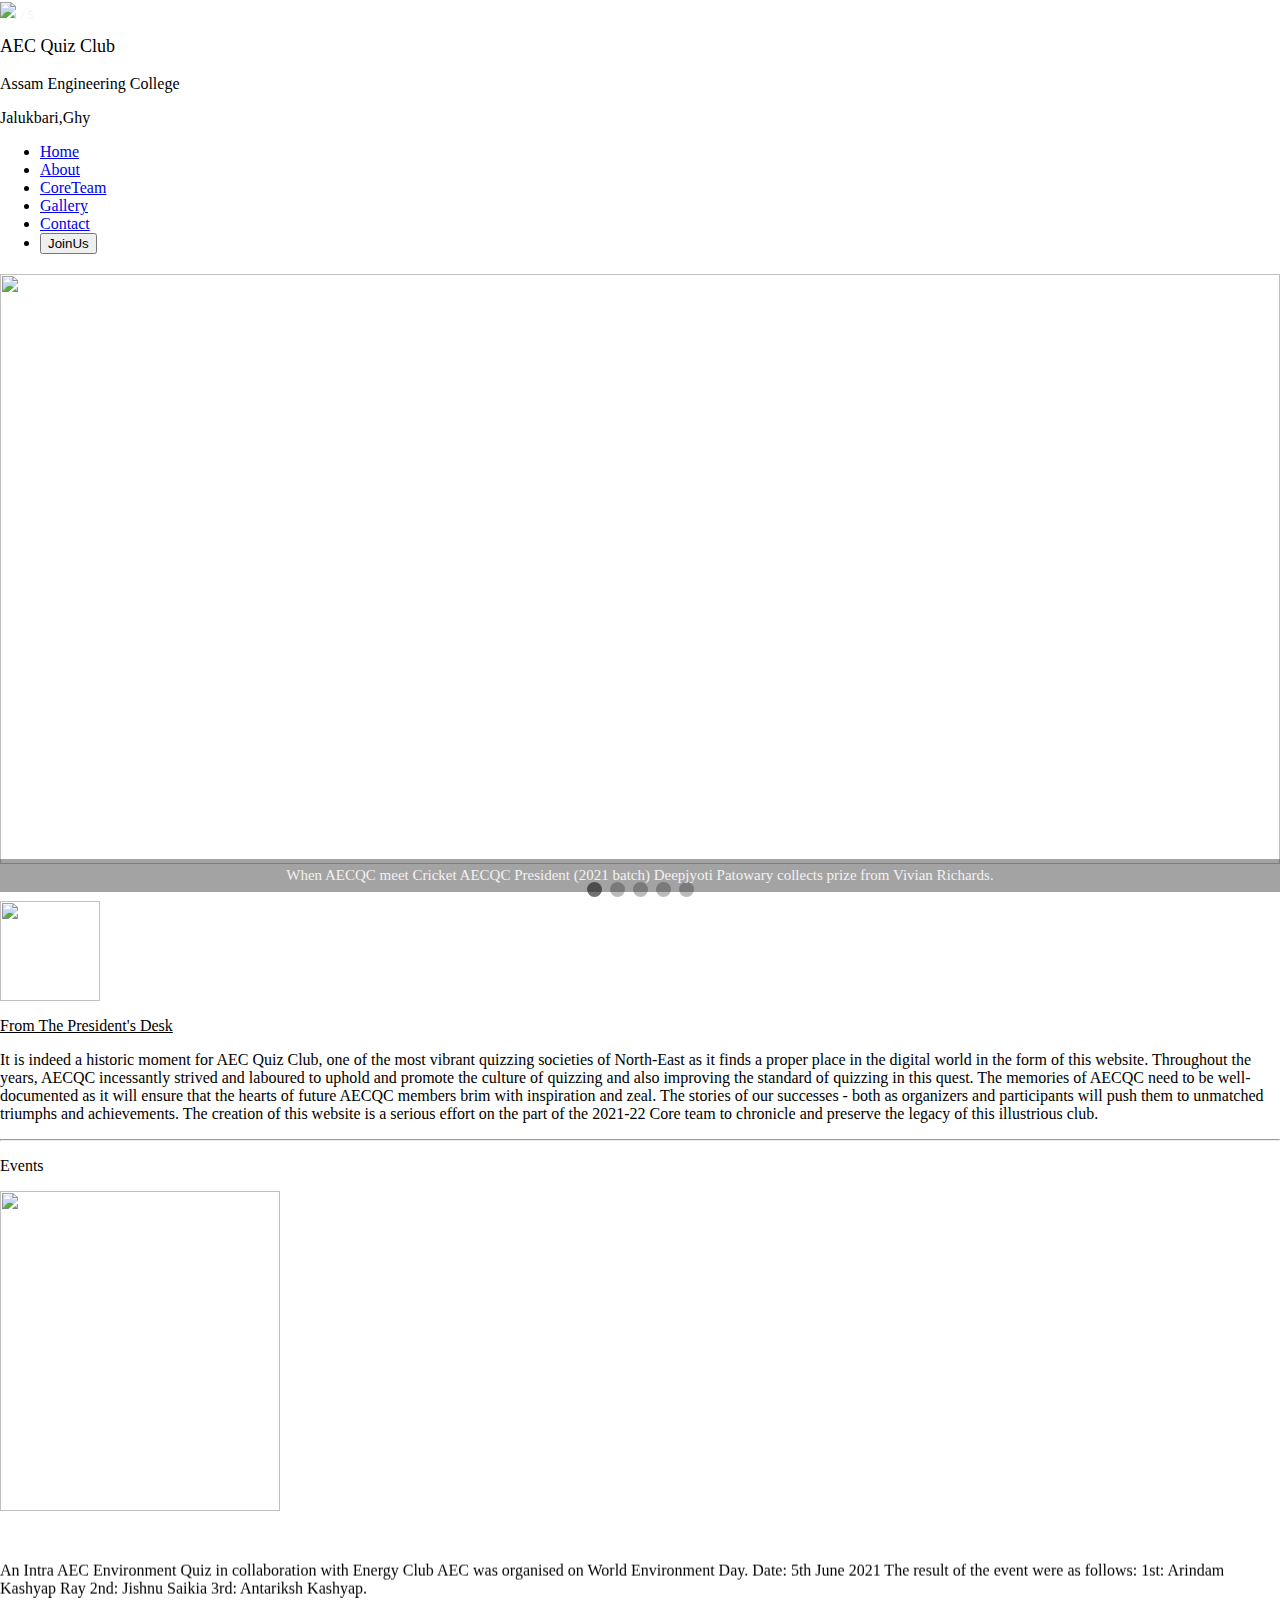
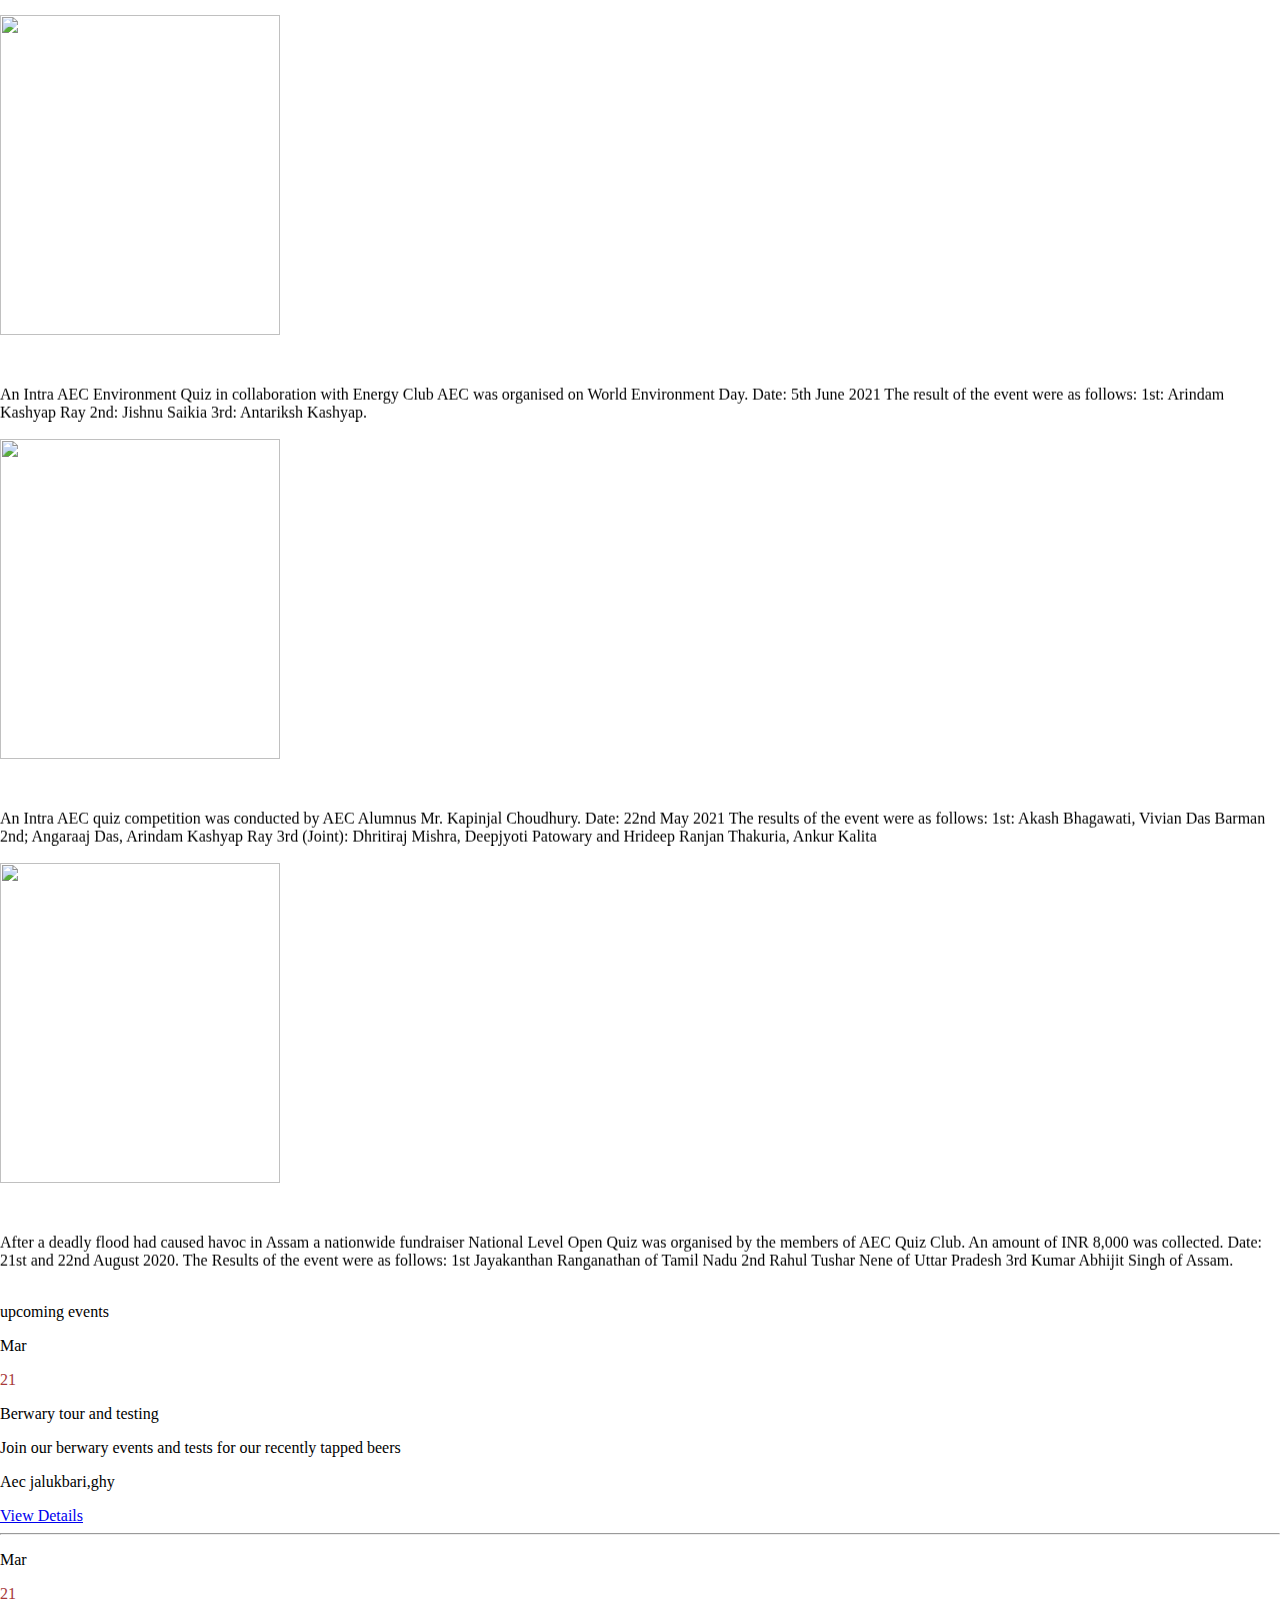
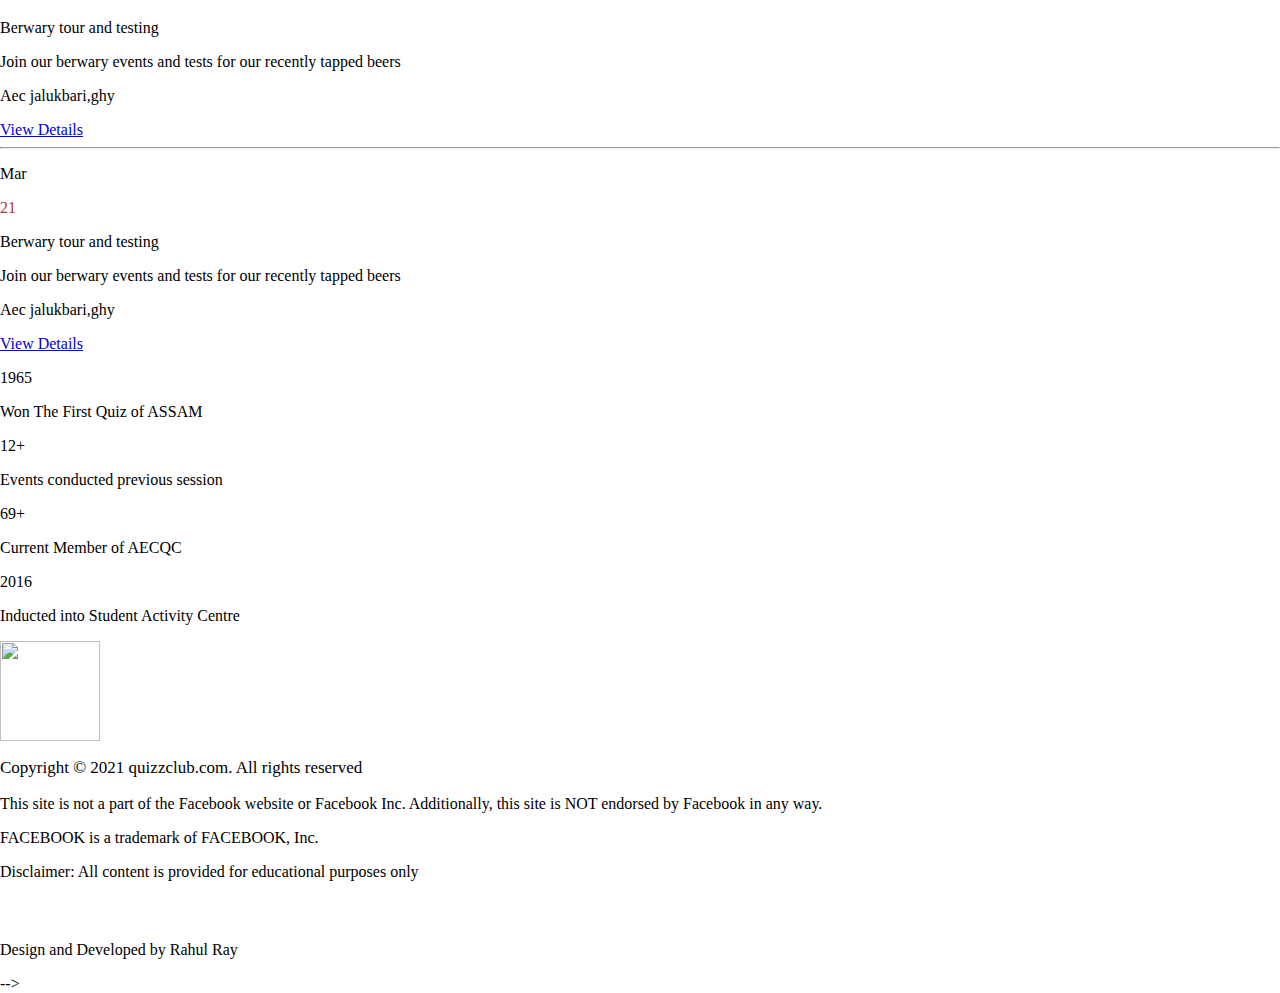
==== Html/index.html @ b55cebbb "Update index.html" ====
<!DOCTYPE html>
<html lang="en">

<head>
    <meta charset="UTF-8">
    <meta http-equiv="X-UA-Compatible" content="IE=edge">
    <meta name="viewport" content="width=device-width, initial-scale=1.0">
    <link rel="stylesheet" href="../css/style.css">
    <link rel="preconnect" href="https://fonts.googleapis.com">
    <link rel="preconnect" href="https://fonts.gstatic.com" crossorigin>
    <title>Home</title>
    <style>
        * {
            box-sizing: border-box
        }

        body {
            
            margin: 0
        }

        .mySlides {
            display: none
        }

        img {
            vertical-align: middle;
        }

        /* Slideshow container */
        .slideshow-container {
            max-width: 100%;

            margin: auto;
            margin-top: 20px;

        }

        /* Next & previous buttons */
        .prev,
        .next {
            cursor: pointer;
            position: absolute;
            top: 50%;
            width: auto;
            padding: 16px;
            margin-top: -22px;
            color: white;
            font-weight: bold;
            font-size: 18px;
            transition: 0.6s ease;
            border-radius: 0 3px 3px 0;
            user-select: none;
        }

        /* Position the "next button" to the right */
        .next {
            right: 0;
            border-radius: 3px 0 0 3px;
        }

        /* On hover, add a black background color with a little bit see-through */
        .prev:hover,
        .next:hover {
            background-color: rgba(0, 0, 0, 0.8);
        }

        /* Caption text */
        .text {
            color: #f2f2f2;
            font-size: 15px;
            padding: 8px 12px;
            position: absolute;
            bottom: 8px;
            width: 100%;
            text-align: center;
        }

        /* Number text (1/3 etc) */
        .numbertext {
            color: #f2f2f2;
            font-size: 12px;
            padding: 8px 12px;
            position: absolute;
            top: 0;
        }

        /* The dots/bullets/indicators */
        .dot {
            cursor: pointer;
            height: 15px;
            width: 15px;
            margin: 0 2px;
            background-color: #bbb;
            border-radius: 50%;
            display: inline-block;
            transition: background-color 0.6s ease;
        }

        .active,
        .dot:hover {
            background-color: #717171;
        }

        /* Fading animation */
        .fade {
            -webkit-animation-name: fade;
            -webkit-animation-duration: 1.5s;
            animation-name: fade;
            animation-duration: 1.5s;
        }

        @-webkit-keyframes fade {
            from {
                opacity: .4
            }

            to {
                opacity: 1
            }
        }

        @keyframes fade {
            from {
                opacity: .4
            }

            to {
                opacity: 1
            }
        }

        /* On smaller screens, decrease text size */
        @media only screen and (max-width: 380px) {

            .prev,
            .next,
            .text {
                font-size: 11px
            }
        }
    </style>
</head>

<body>

    <header class="header" id="head">
        <nav class="navbar">
            <div class="flx">
                <div class="logo">
                  <a href="../Html/index.html">  <img src="../Logo/output-onlinepngtools (1).png" height="90px"></a>

                </div>
                <div class="txt">
                    <p style="font-size: 18px;">AEC Quiz Club</p>
                    <p>Assam Engineering College</p>
                    <p>Jalukbari,Ghy</p>
                </div>
            </div>
            <ul class="nav-menu">
                <li class="nav-item">
                    <a href="../Html/index.html" class="nav-link">Home</a>
                </li>
                <li class="nav-item">
                    <a href="../Html/about.html" class="nav-link">About</a>
                </li>
                <li class="nav-item">
                    <a href="../Html/CoreTeam.html" class="nav-link">CoreTeam</a>
                </li>
                <li class="nav-item">
                    <a href="../Html/gallery.html" class="nav-link">Gallery</a>
                </li>
                <li class="nav-item">
                    <a href="../Html/contact.html" class="nav-link">Contact</a>
                </li>
                <li class="nav-item">
                    <a href="../Html/Joinus.html" class="nav-link"><button>JoinUs</button></a>
                </li>

            </ul>
            <div class="hamburger">
                <span class="bar"></span>
                <span class="bar"></span>
                <span class="bar"></span>
            </div>
        </nav>

<div id="myDIV">

</div>

        <div class="slideshow-container">

            <div class="mySlides fade">
                <div class="numbertext">1 / 5</div>
                <img src="../Images/FB_IMG_1626883267151 copy.jpg" style="width:100%" height="590px">
                <div class="text" style="background-color: rgba(27, 25, 25, 0.4);">When AECQC meet Cricket AECQC President (2021 batch) Deepjyoti Patowary collects prize
                    from Vivian Richards.</div>
            </div>

            <div class="mySlides fade">
                <div class="numbertext">2 / 5</div>
                <img src="../Images/FB_IMG_1626883302616.jpg" style="width:100%" height="590px">
                <div class="text" style="background-color: rgba(27, 25, 25, 0.4);">AECQC on Television A team of AECQC winning DD North-East Quiz</div>
            </div>

            <div class="mySlides fade">
                <div class="numbertext">3 / 5</div>
                <img src="../Images/FB_IMG_1626883530069.jpg" style="width:100%" height="590px">
                <div class="text" style="background-color: rgba(27, 25, 25, 0.4);">Dominating the District AECQC bag 1st and 2nd position in the Kamrup District at
                    Election Quotient, 2019</div>
            </div>
            <div class="mySlides fade">
                <div class="numbertext">4 / 5</div>
                <img src="../Images/Fb4.jpeg" style="width:100%" height="590px">
                <div class="text" style="background-color: rgba(27, 25, 25, 0.4);">Conquistadors at Crucible AECQC team wins 2nd prize at the Tata Crucible Quiz 2020.
                </div>
            </div>
            <div class="mySlides fade">
                <div class="numbertext">5 / 5</div>
                <img src="../Images/sl5.jpg" style="width:100%" height="590px">
                <div class="text" style="background-color: rgba(27, 25, 25, 0.4);">Top among technical institutions AECQC wins at ISTE Assam Chapter Quiz 2018</div>
            </div>

            <a class="prev" onclick="plusSlides(-1)">&#10094;</a>
            <a class="next" onclick="plusSlides(1)">&#10095;</a>

        </div>
        <br>

        <div style="text-align:center">
            <span class="dot" onclick="currentSlide(1)"></span>
            <span class="dot" onclick="currentSlide(2)"></span>
            <span class="dot" onclick="currentSlide(3)"></span>
            <span class="dot" onclick="currentSlide(4)"></span>
            <span class="dot" onclick="currentSlide(5)"></span>
        </div>

        <div class="logoA">
            <a href="https://www.aec.ac.in/"> <img src="../Logo/aec.png" alt="" srcset="" height="100px"
                    width="100px"></a>
        </div>
    </header>

    <!---->
    <!--Desk-->
    <!---->
    <div class="president">
        <div class="photo">
            
        </div>
        <div class="tu"><p id="p2"><u>From The President's Desk</u></p>
        <p>It is indeed a historic moment for AEC Quiz Club, one of the most vibrant quizzing societies of North-East as
            it finds a proper place in the digital world in the form of this website. Throughout the years, AECQC
            incessantly strived and laboured to uphold and promote the culture of quizzing and also improving the
            standard of quizzing in this quest. The memories of AECQC need to be well-documented as it will ensure that
            the hearts of future AECQC members brim with inspiration and zeal. The stories of our successes - both as
            organizers and participants will push them to unmatched triumphs and achievements. The creation of this
            website is a serious effort on the part of the 2021-22 Core team to chronicle and preserve the legacy of
            this illustrious club.
        </p></div>
   
    </div>
    <hr>
    <!---->
    <p id="up"> Events</p>
    <div class="block">
        <div class="notice" id="flex">

            <div class="card">
                <div class="imag">
                    <img src="../Images/WhatsApp Image 2021-07-21 at 9.33.56 AM.jpeg" alt="" srcset="" height="320px"
                        width="280px">
                </div>
                <div class="context">
                    <marquee width="100%" direction="up" height="100px"  onmouseover="this.stop()" onmouseleave="this.start()">
                        An Intra AEC Environment Quiz in collaboration with Energy Club AEC was organised on World
                        Environment Day.
                        Date: 5th June 2021
                        The result of the event were as follows: 1st: Arindam Kashyap Ray 2nd: Jishnu Saikia 3rd:
                        Antariksh Kashyap.
                    </marquee>
                </div>


            </div>
            <div class="card">
                <div class="imag">
                    <img src="../Images/WhatsApp Image 2021-07-21 at 9.35.22 AM.jpeg" alt="" srcset="" height="320px"
                        width="280px">
                </div>
                <div class="context">
                    <marquee width="100%" direction="up" height="100px"  onmouseover="this.stop()" onmouseleave="this.start()">
                        An Intra AEC Environment Quiz in collaboration with Energy Club AEC was organised on World
                        Environment Day.
                        Date: 5th June 2021
                        The result of the event were as follows: 1st: Arindam Kashyap Ray 2nd: Jishnu Saikia 3rd:
                        Antariksh Kashyap.
                    </marquee>
                </div>


            </div>
            <div class="card">
                <div class="imag">
                    <img src="../Images/WhatsApp Image 2021-07-21 at 9.36.01 AM.jpeg" alt="" srcset="" height="320px"
                        width="280px">
                </div>
                <div class="context">
                    <marquee width="100%" direction="up" height="100px"  onmouseover="this.stop()" onmouseleave="this.start()">
                        An Intra AEC quiz competition was conducted by AEC Alumnus Mr. Kapinjal Choudhury.
                        Date: 22nd May 2021
                        The results of the event were as follows: 1st: Akash Bhagawati, Vivian Das Barman 2nd; Angaraaj Das, Arindam Kashyap Ray 3rd (Joint): Dhritiraj Mishra, Deepjyoti Patowary and Hrideep Ranjan Thakuria, Ankur Kalita
                    </marquee>
                </div>


            </div>

            <div class="card">
                <div class="imag">
                    <img src="../Images/WhatsApp Image 2021-07-21 at 9.36.43 AM.jpeg" alt="" srcset="" height="320px"
                        width="280px">
                </div>
                <div class="context">
                    <marquee width="100%" direction="up" height="100px"  onmouseover="this.stop()" onmouseleave="this.start()">
                        After a deadly flood had caused havoc in Assam a nationwide fundraiser National Level Open Quiz
                        was organised by the members of AEC Quiz Club. An amount of INR 8,000 was collected.
                        Date: 21st and 22nd August 2020.
                        The Results of the event were as follows: 1st Jayakanthan Ranganathan of Tamil Nadu 2nd Rahul
                        Tushar Nene of Uttar Pradesh 3rd Kumar Abhijit Singh of Assam.
                    </marquee>
                </div>

            </div>




        </div>
        <div class="blockcard">
           


            </div>


        </div>
    </div>
    <div class="cal">
        <p id="upcom">upcoming events</p>
    
    <div class="calender">
        <div class="date">
            <p>Mar</p>
            <p style="color: rgb(168, 57, 57);">21</p>

        </div>
        <div class="text1">
            <p>Berwary tour and testing</p>
            <p>Join our berwary events and tests for our recently tapped beers</p>
            <p style="margin-top: 10px;"> Aec jalukbari,ghy</p>

        </div>
        <div class="btnu">
            <a href="#" >View Details</a>
        </div>
    </div>
    <hr >


    
    
  
        
    <div class="calender">
        <div class="date">
            <p>Mar</p>
            <p style="color: rgb(168, 57, 57);">21</p>

        </div>
        <div class="text1">
            <p>Berwary tour and testing</p>
            <p>Join our berwary events and tests for our recently tapped beers</p>
            <p style="margin-top: 10px;"> Aec jalukbari,ghy</p>

        </div>
        <div class="btnu">
            <a href="#" >View Details</a>
        </div>
    </div>
    <hr>
    <div class="calender">
        <div class="date">
            <p>Mar</p>
            <p style="color: rgb(168, 57, 57);">21</p>

        </div>
        <div class="text1">
            <p>Berwary tour and testing</p>
            <p>Join our berwary events and tests for our recently tapped beers</p>
            <p style="margin-top: 10px;"> Aec jalukbari,ghy</p>

        </div>
        <div class="btnu">
            <a href="#" >View Details</a>
        </div>
    </div>
    </div>





    <div class="achiev">
        <div class="divo">
            
            <div class="circle">
               <p id="pl">1965</p>

            </div>
            <p id="po">Won The First Quiz of ASSAM</p>
           

        </div>
        <div class="divo">
             <div class="circle">
                <p id="pl">12+</p>
                
            </div>
            <p id="po">Events conducted previous session</p>
        </div>
        <div class="divo">
            <div class="circle">
                <p id="pl">69+</p>
                
            </div>
            <p id="po">Current Member of AECQC</p>
        </div>
        <div class="divo">
            <div class="circle">
                <p id="pl">2016</p>
                
            </div>
            <p id="po">Inducted into Student Activity Centre</p>
        </div>




    </div>


    

    <footer>
        <div class="fot">
            <div class="imago">
                <img src="../Logo/aec.png" alt="" srcset="" width="100px" height="100px">

            </div>
            <div class="copy">
                <p style="font-size: 17px;">Copyright © 2021 quizzclub.com. All rights reserved</p>

                <p style="margin-top: 15px;"> This site is not a part of the Facebook website or Facebook Inc.
                    Additionally, this site is NOT endorsed by Facebook in any way.</p>
                <p>FACEBOOK is a trademark of FACEBOOK, Inc.</p>

                <p style="margin-top: 15px;"> Disclaimer: All content is provided for educational purposes only</p>
                <p style="margin-top: 60px;">Design and Developed by Rahul Ray </p>
            </div>





        </div>







    </footer>









    <script>
        const hamburger = document.querySelector(".hamburger");
        const navMenu = document.querySelector(".nav-menu");

        hamburger.addEventListener("click", mobileMenu);

        function mobileMenu() {
            hamburger.classList.toggle("active");
            navMenu.classList.toggle("active");
        }
        
    </script>
    <script>
        const navLink = document.querySelectorAll(".nav-link");

        navLink.forEach(n => n.addEventListener("click", closeMenu));

        function closeMenu() {
            hamburger.classList.remove("active");
            navMenu.classList.remove("active");
        }
    </script>
    <script>
        var slideIndex = 1;
        showSlides(slideIndex);

        function plusSlides(n) {
            showSlides(slideIndex += n);
        }

        function currentSlide(n) {
            showSlides(slideIndex = n);
        }

        function showSlides(n) {
            var i;
            var slides = document.getElementsByClassName("mySlides");
            var dots = document.getElementsByClassName("dot");
            if (n > slides.length) { slideIndex = 1 }
            if (n < 1) { slideIndex = slides.length }
            for (i = 0; i < slides.length; i++) {
                slides[i].style.display = "none";
            }
            for (i = 0; i < dots.length; i++) {
                dots[i].className = dots[i].className.replace(" active", "");
            }
            slides[slideIndex - 1].style.display = "block";
            dots[slideIndex - 1].className += " active";
        }
    </script>
   
    <script>
        var slideIndex = 0;
        showSlides();

        function showSlides() {
            var i;
            var slides = document.getElementsByClassName("mySlides");
            for (i = 0; i < slides.length; i++) {
                slides[i].style.display = "none";
            }
            slideIndex++;
            if (slideIndex > slides.length) { slideIndex = 1 }
            slides[slideIndex - 1].style.display = "block";
            setTimeout(showSlides,5000); 
        }
    </script>-->
  




</body>

</html>
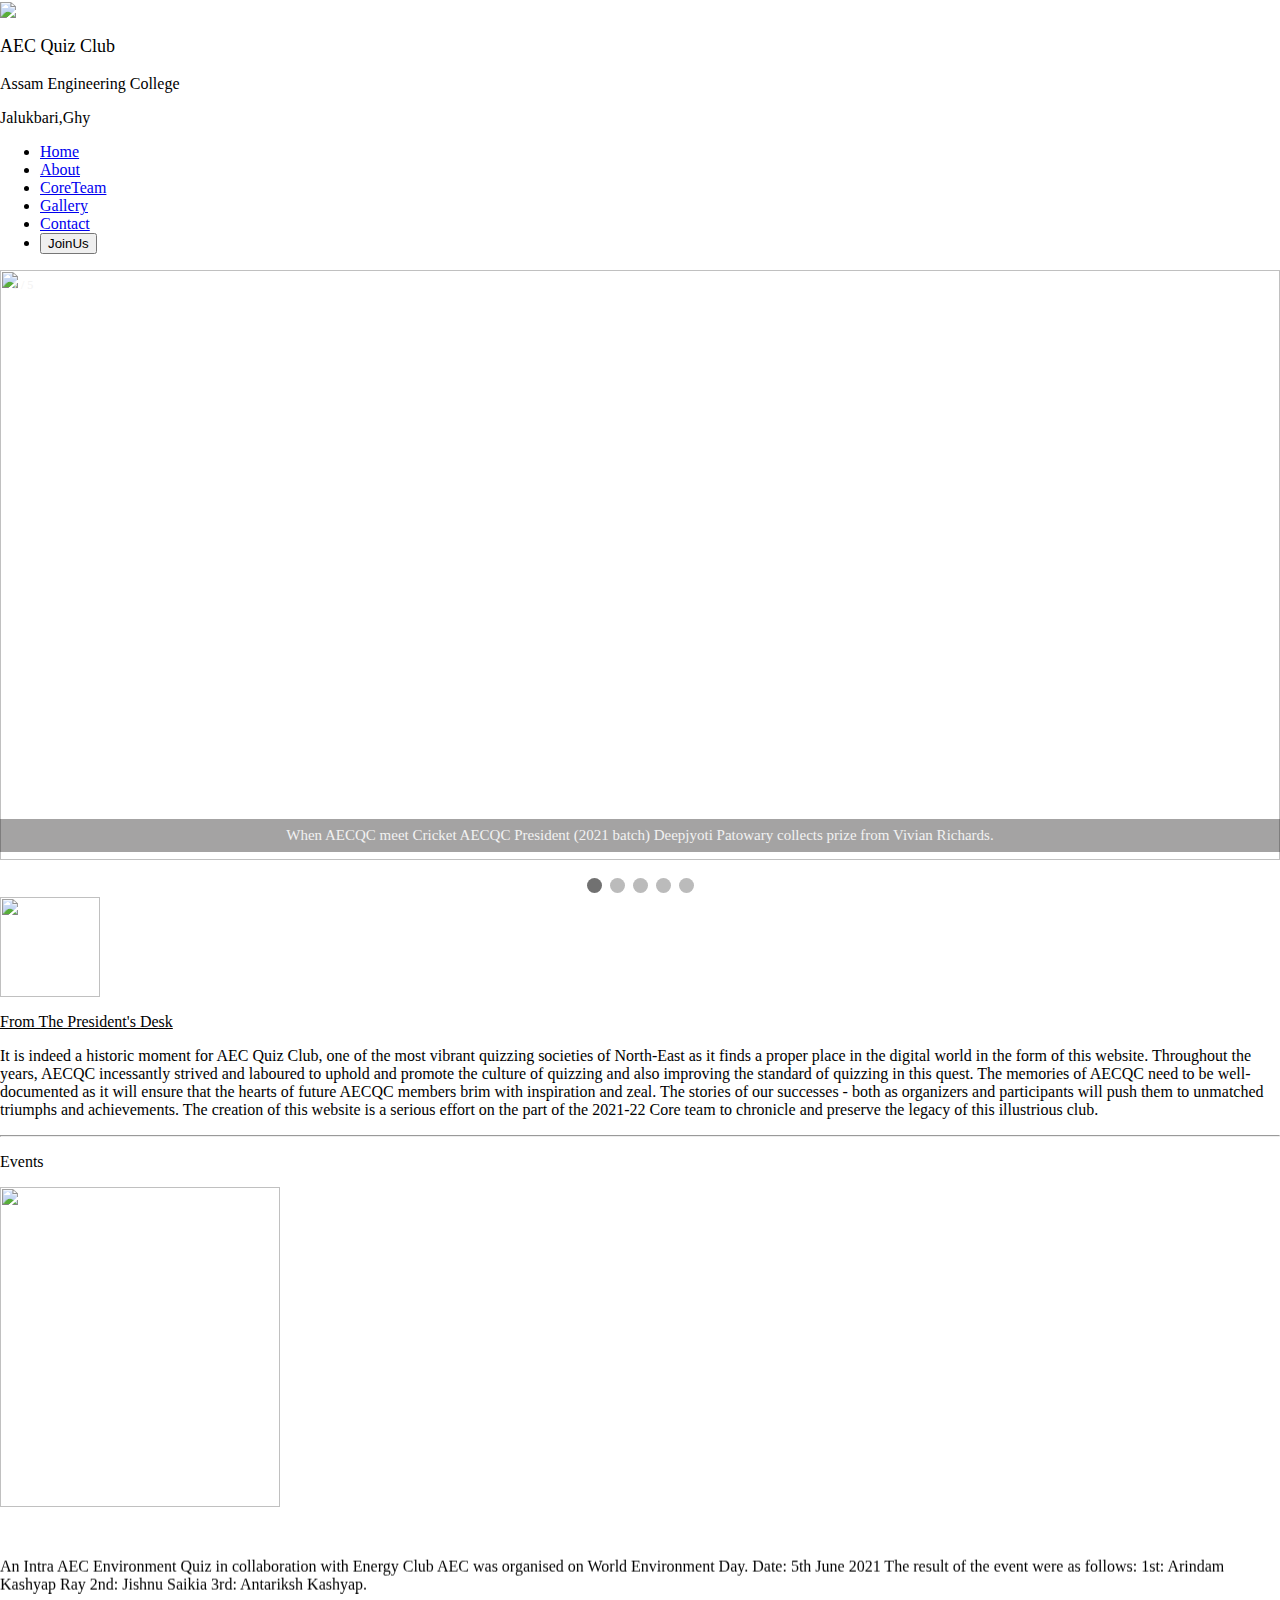
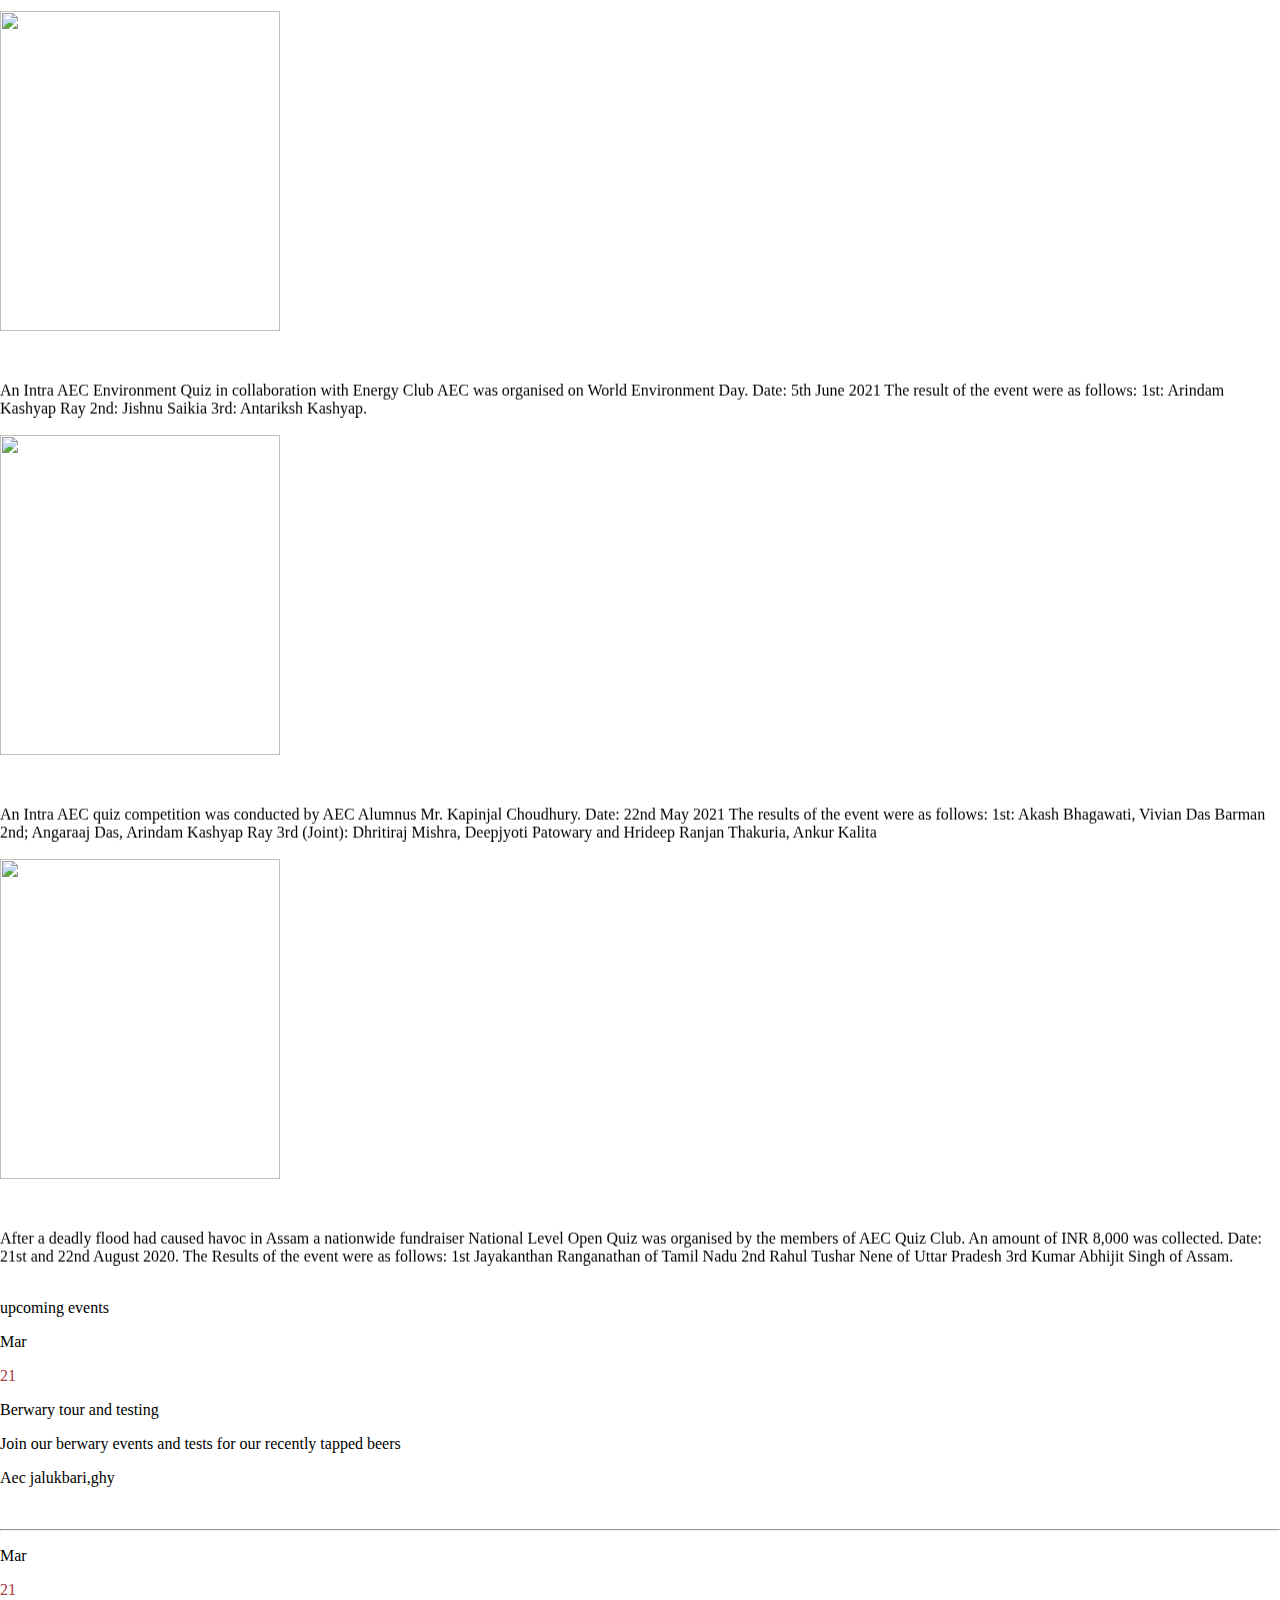
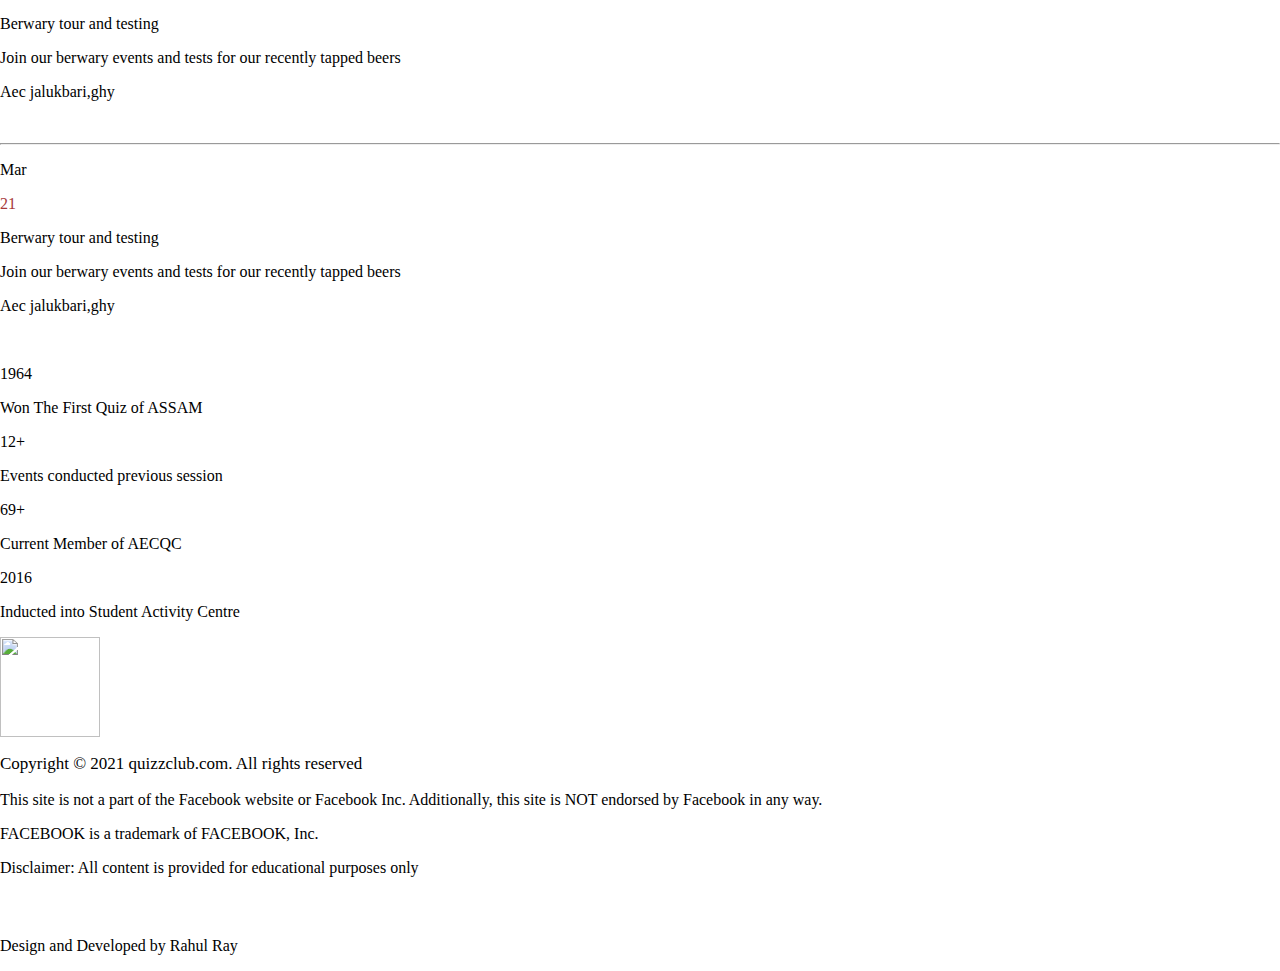
==== commit f85a08cb: "Update index.html" ====
--- a/Html/index.html
+++ b/Html/index.html
@@ -1,3 +1,4 @@
+
 <!DOCTYPE html>
 <html lang="en">
 
@@ -29,10 +30,12 @@
 
         /* Slideshow container */
         .slideshow-container {
+            position: relative;
             max-width: 100%;
 
             margin: auto;
-            margin-top: 20px;
+            
+            z-index: 1;
 
         }
 
@@ -143,6 +146,9 @@
 </head>
 
 <body>
+    <div id="preloader">
+
+    </div>
 
     <header class="header" id="head">
         <nav class="navbar">
@@ -206,7 +212,7 @@
 
             <div class="mySlides fade">
                 <div class="numbertext">3 / 5</div>
-                <img src="../Images/FB_IMG_1626883530069.jpg" style="width:100%" height="590px">
+                <img src="../Images/sl2.jpg" style="width:100%" height="590px">
                 <div class="text" style="background-color: rgba(27, 25, 25, 0.4);">Dominating the District AECQC bag 1st and 2nd position in the Kamrup District at
                     Election Quotient, 2019</div>
             </div>
@@ -363,7 +369,7 @@
 
         </div>
         <div class="btnu">
-            <a href="#" >View Details</a>
+            <a href="#" style="color: white;" >More</a>
         </div>
     </div>
     <hr >
@@ -385,8 +391,8 @@
             <p style="margin-top: 10px;"> Aec jalukbari,ghy</p>
 
         </div>
-        <div class="btnu">
-            <a href="#" >View Details</a>
+        <div class="btnu" >
+            <a href="#"  style="color: white;">More</a>
         </div>
     </div>
     <hr>
@@ -403,7 +409,7 @@
 
         </div>
         <div class="btnu">
-            <a href="#" >View Details</a>
+            <a href="#" style="color: white;">More</a>
         </div>
     </div>
     </div>
@@ -416,7 +422,7 @@
         <div class="divo">
             
             <div class="circle">
-               <p id="pl">1965</p>
+               <p id="pl">1964</p>
 
             </div>
             <p id="po">Won The First Quiz of ASSAM</p>
@@ -558,7 +564,13 @@
             slides[slideIndex - 1].style.display = "block";
             setTimeout(showSlides,5000); 
         }
-    </script>-->
+    </script>
+    <script>
+        var loader=document.getElementById("preloader");
+        window.addEventListener("load",function(){
+            loader.style.display="none";
+        })
+    </script>
   
 
 
